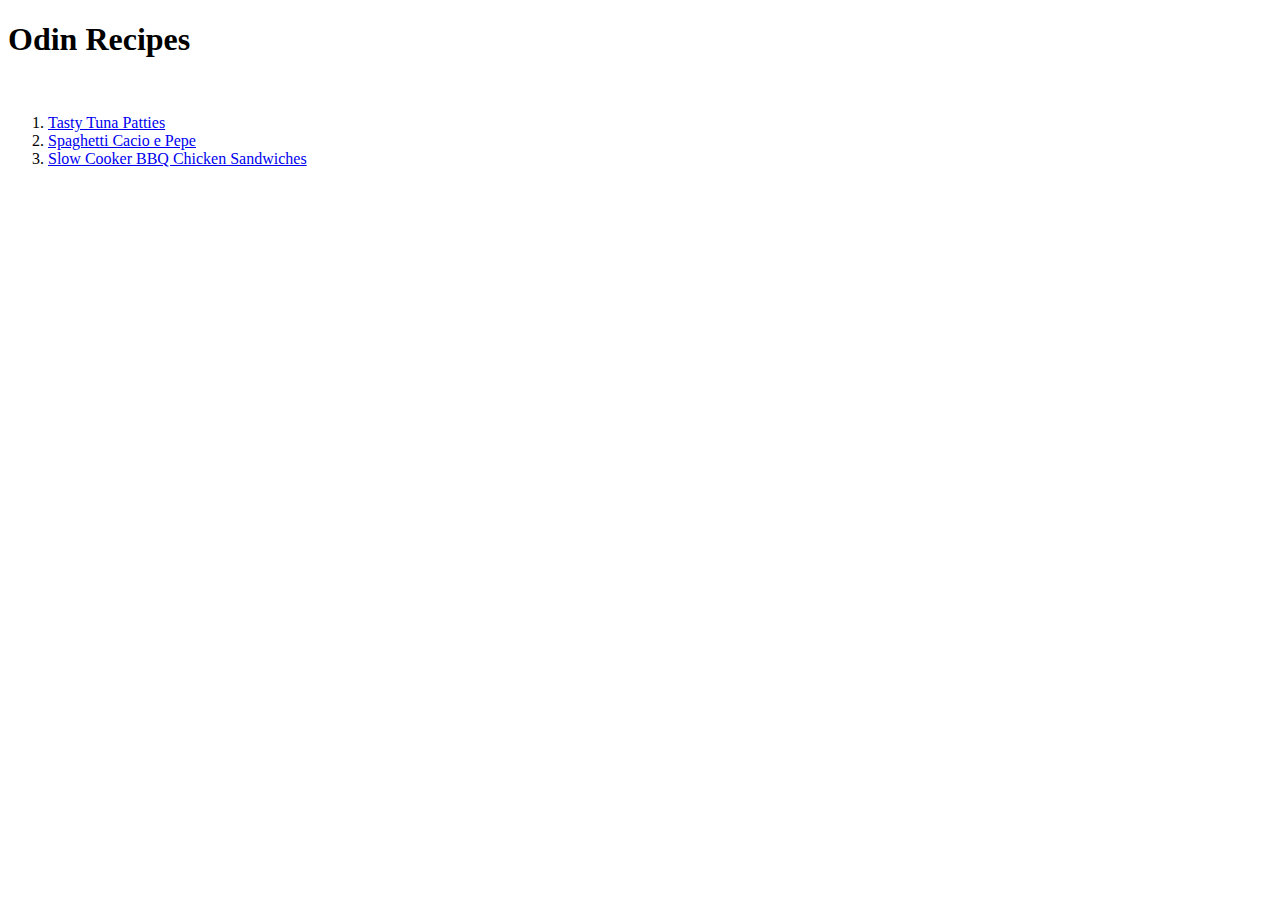
==== index.html @ ab03c790 "Work finished" ====
<!DOCTYPE html>
<html lang="en">

<head>
    <meta charset="UTF-8">
    <meta http-equiv="X-UA-Compatible" content="IE=edge">
    <meta name="viewport" content="width=device-width, initial-scale=1.0">
    <title>Fast&Tasty</title>
</head>

<body>
    <h1>Odin Recipes</h1>
    <img src="https://cdn.pixabay.com/photo/2018/07/14/21/30/club-sandwich-3538455_960_720.jpg" alt="" width="400px">
    <ol>
        <li><a href="./recipes/tuna.html">Tasty Tuna Patties</a></li>
        <li><a href="./recipes/spaghetti.html">Spaghetti Cacio e Pepe</a></li>
        <li><a href="./recipes/bbq.html">Slow Cooker BBQ Chicken Sandwiches</a></li>
    </ol>

</body>

</html>
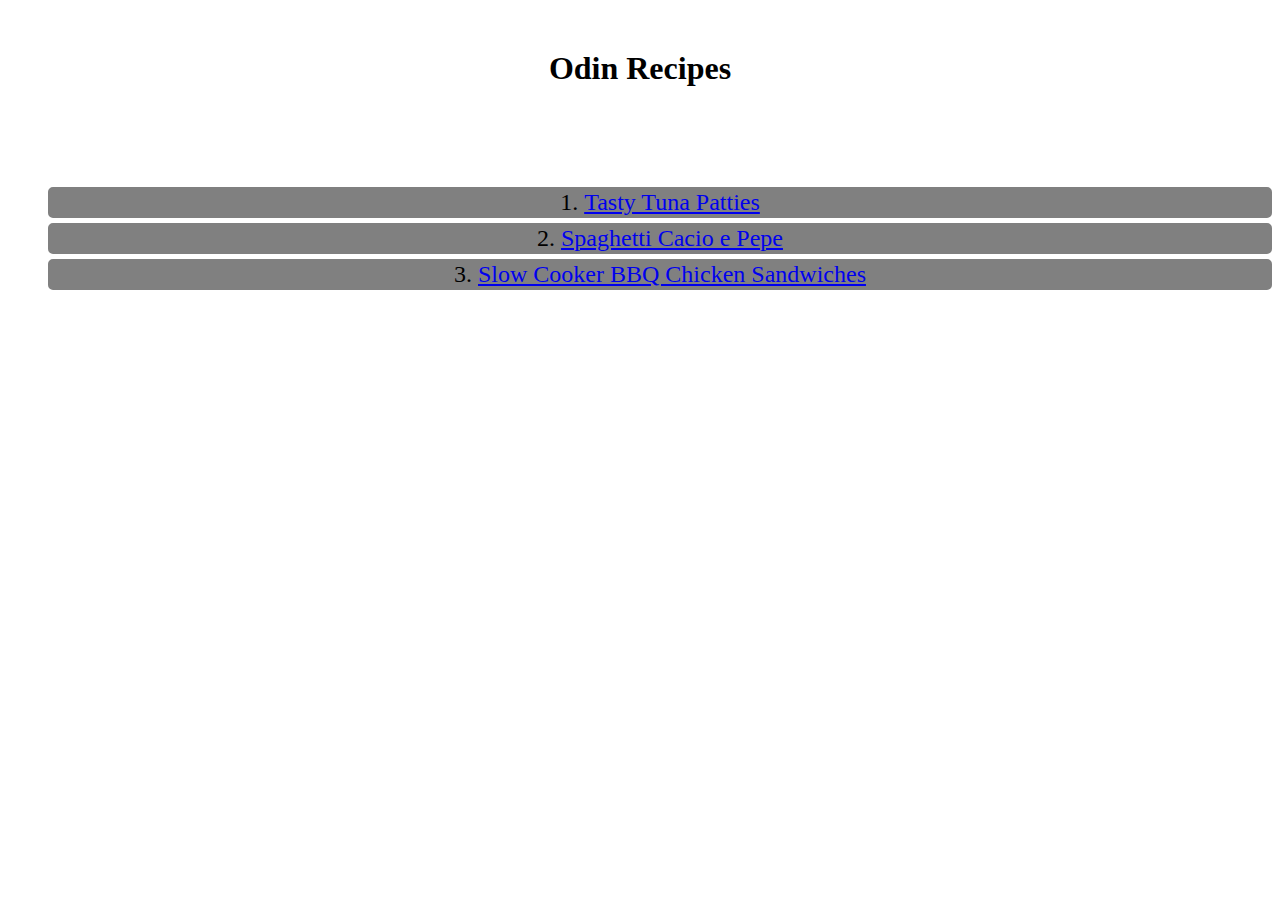
==== commit 49750f36: "Edited Htmls and Css" ====
--- a/index.html
+++ b/index.html
@@ -6,13 +6,14 @@
     <meta http-equiv="X-UA-Compatible" content="IE=edge">
     <meta name="viewport" content="width=device-width, initial-scale=1.0">
     <title>Fast&Tasty</title>
+    <link rel="stylesheet" href="style.css">
 </head>
 
 <body>
     <h1>Odin Recipes</h1>
-    <img src="https://cdn.pixabay.com/photo/2018/07/14/21/30/club-sandwich-3538455_960_720.jpg" alt="" width="400px">
+    <img class="photo" src="https://cdn.pixabay.com/photo/2018/07/14/21/30/club-sandwich-3538455_960_720.jpg" alt="">
     <ol>
-        <li><a href="./recipes/tuna.html">Tasty Tuna Patties</a></li>
+        <li class="forOne"><a href="./recipes/tuna.html"> <span>Tasty Tuna Patties</span> </a></li>
         <li><a href="./recipes/spaghetti.html">Spaghetti Cacio e Pepe</a></li>
         <li><a href="./recipes/bbq.html">Slow Cooker BBQ Chicken Sandwiches</a></li>
     </ol>
--- a/style.css
+++ b/style.css
@@ -0,0 +1,35 @@
+body{
+    background-color: white;
+}
+h1{
+    font-weight: bold;
+    font-family: 'Times New Roman', Times, serif;
+    color: black;
+    text-align: center;
+    margin-top: 50px;
+}
+.photo{
+    width: 400px;
+    height: auto;
+    border-radius: 50%;
+    display: block;
+    margin-left: auto;
+    margin-right: auto;
+    margin-top: 50px;
+}
+ul>li,ol>li{
+    text-align: center;
+    list-style-position: inside;
+    font-size: 24px;
+    margin-top: 5px;
+    border: 2px solid grey;
+    background-color: grey;
+    border-radius: 5px;
+}
+.forOne{
+    margin-top: 50px;
+}
+h3,p{
+    font-size: 24px;
+    text-align: center;
+}